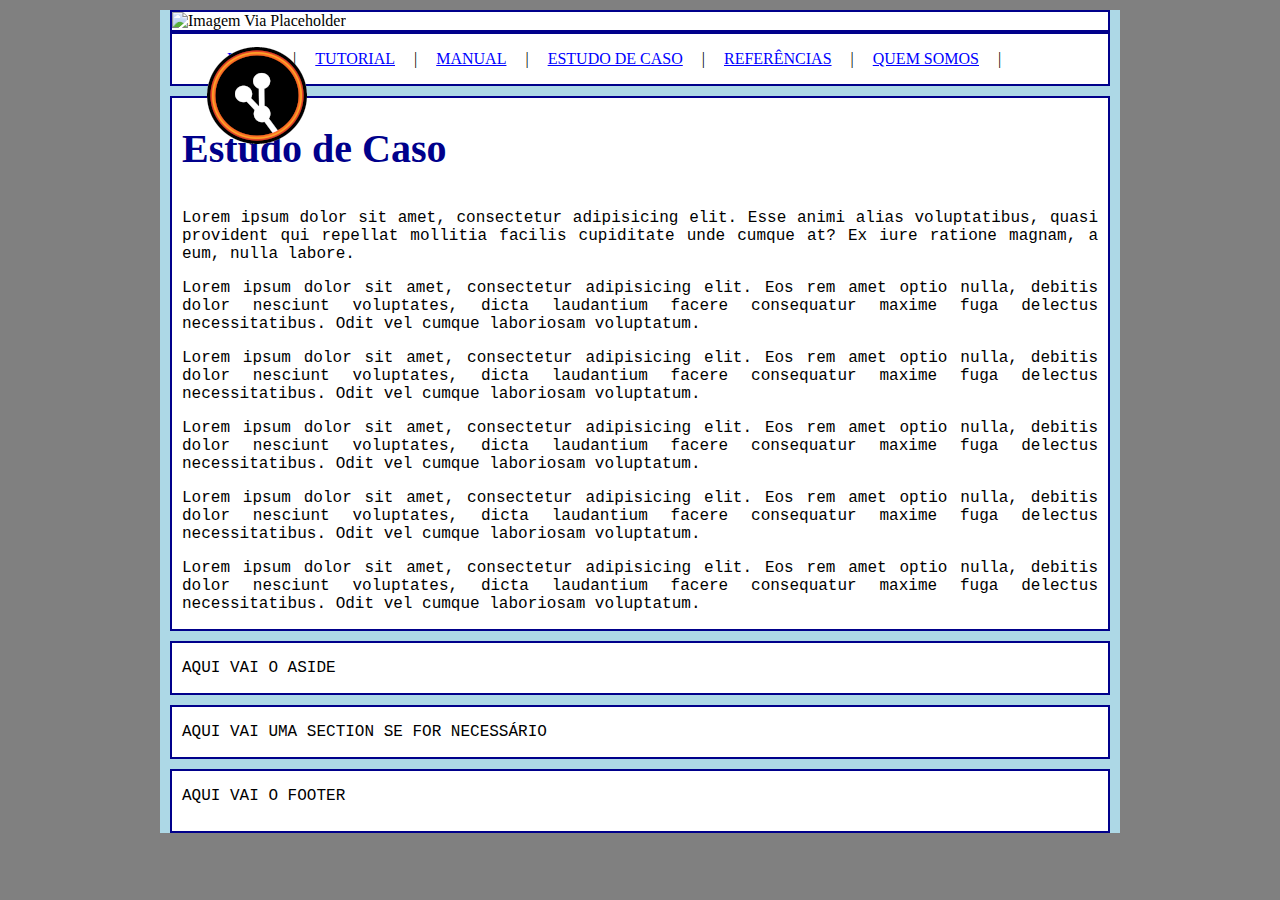
==== estudo_de_caso.html @ 8badea16 "Criação das demais páginas" ====
<!DOCTYPE html>
<html lang="pt-br">

<head>
  <meta charset="UTF-8">
  <title>Tutorial</title>
  <link rel="stylesheet" href="css/style.css">
</head>

<body>
  <header>
    <a class= logo href="index.html"><img src="img/logo.png" alt="Imagem Via Placeholder"></a>
    <img src="https://via.placeholder.com/936x150/a2ebb6/808080?text=936x150" alt="Imagem Via Placeholder">
    <nav>
      <nav>
        <ul>
          <li><a href="index.html">Home</a> |</li>
          <li><a href="tutorial.html">Tutorial</a> |</li>
          <li><a href="manual.html">Manual</a> |</li>
          <li><a href="estudo_de_caso.html">Estudo de Caso</a> |</li>
          <li><a href="referencias.html">Referências</a> |</li>
          <li><a href="quem_somos.html">Quem Somos</a> |</li>
        </ul>
      </nav>
  </header>
  <article>
    <h1>Estudo de Caso</h1>
    <p>Lorem ipsum dolor sit amet, consectetur adipisicing elit. Esse animi alias voluptatibus, quasi provident qui repellat mollitia facilis cupiditate unde cumque at? Ex iure ratione magnam, a eum, nulla labore.</p>
    <p>Lorem ipsum dolor sit amet, consectetur adipisicing elit. Eos rem amet optio nulla, debitis dolor nesciunt voluptates, dicta laudantium facere consequatur maxime fuga delectus necessitatibus. Odit vel cumque laboriosam voluptatum.</p>
    <p>Lorem ipsum dolor sit amet, consectetur adipisicing elit. Eos rem amet optio nulla, debitis dolor nesciunt voluptates, dicta laudantium facere consequatur maxime fuga delectus necessitatibus. Odit vel cumque laboriosam voluptatum.</p>
    <p>Lorem ipsum dolor sit amet, consectetur adipisicing elit. Eos rem amet optio nulla, debitis dolor nesciunt voluptates, dicta laudantium facere consequatur maxime fuga delectus necessitatibus. Odit vel cumque laboriosam voluptatum.</p>
    <p>Lorem ipsum dolor sit amet, consectetur adipisicing elit. Eos rem amet optio nulla, debitis dolor nesciunt voluptates, dicta laudantium facere consequatur maxime fuga delectus necessitatibus. Odit vel cumque laboriosam voluptatum.</p>
    <p>Lorem ipsum dolor sit amet, consectetur adipisicing elit. Eos rem amet optio nulla, debitis dolor nesciunt voluptates, dicta laudantium facere consequatur maxime fuga delectus necessitatibus. Odit vel cumque laboriosam voluptatum.</p>
  </article>
  <aside>
    <p>AQUI VAI O ASIDE</p>
  </aside>
  <section>
    <p>AQUI VAI UMA SECTION SE FOR NECESSÁRIO</p>
  </section>
  <footer>
    <p>AQUI VAI O FOOTER</p>
  </footer>
</body>

</html>
---- css/style.css ----
@charset "UTF-8";

html {
  background-color: gray;
}

body {
  background-color: lightblue;
  width: 960px;
  height: auto;
  margin: 0px auto 0px auto;
}

header, article, aside, section, footer {
  background-color: white;
  border: solid 2px darkblue;
  margin: 10px;
}

nav {
  border-top: solid 2px darkblue;
}

p, h1, h2, h3, h4 {
  padding: 0px 10px 10px 10px;
}

footer {
  clear: both;
  height: 60px;
}

a {
  padding: 15px;
  text-transform: uppercase;
  color: blue;
}

a:hover {
  color: red;
  background-color: blue;
}

li {
  display: inline;
}

h1, h2, h3, h4 {
  padding-left: 10px;
}

h1 {
  color: darkblue;
  font-size: 2.5em;
}

p {
  font-family: georgia, courier, 'times new roman', serif;
  text-align: justify;
  padding: 0px 10px;
}

.logo {
  position: absolute;
  margin: 20px 20px 20px 20px;
}
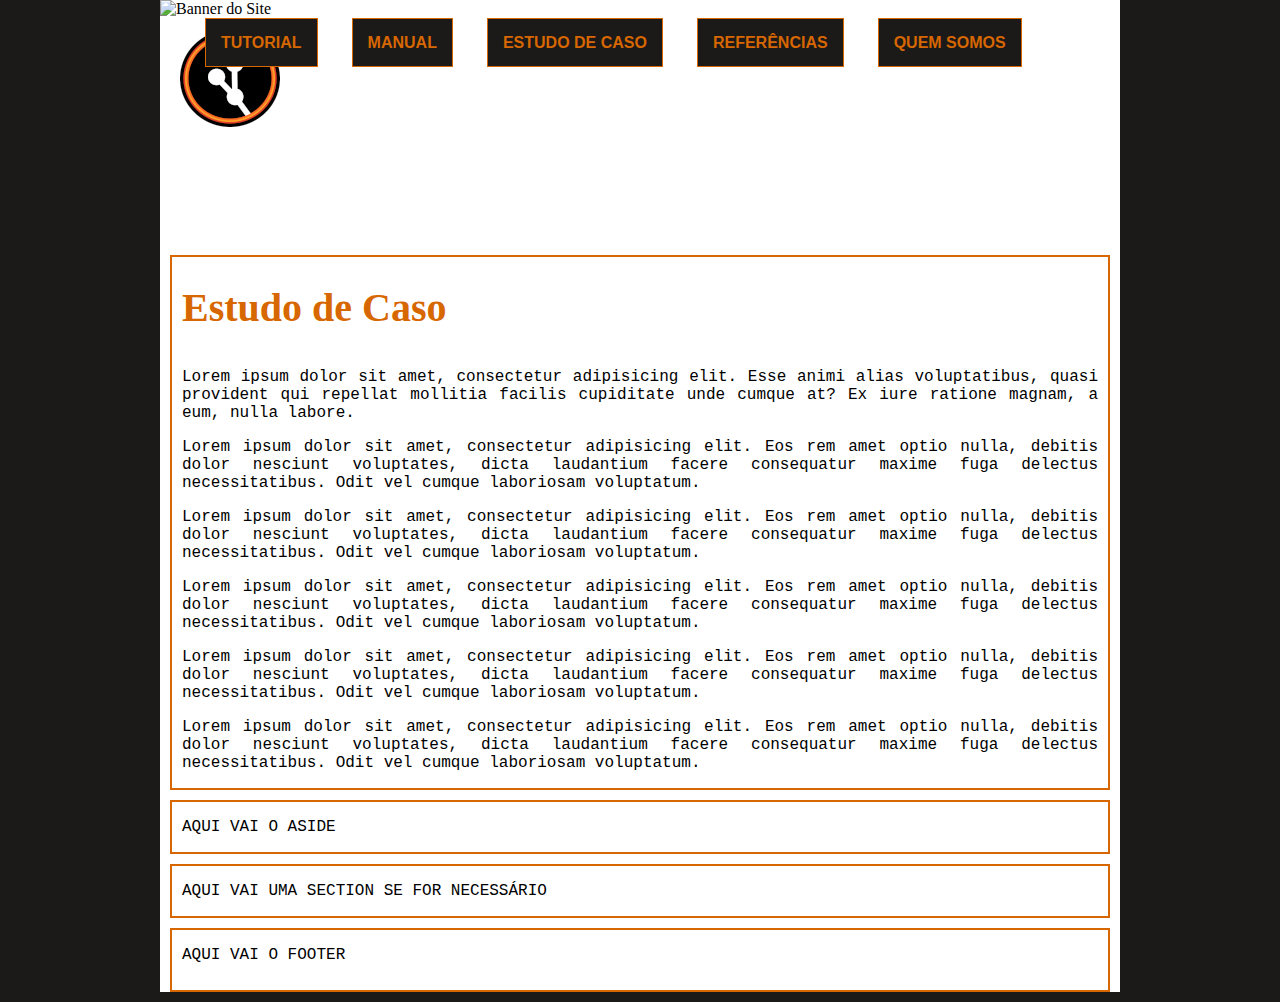
==== commit 2abdfca0: "Finalizando o header" ====
--- a/estudo_de_caso.html
+++ b/estudo_de_caso.html
@@ -8,21 +8,23 @@
 </head>
 
 <body>
-  <header>
-    <a class= logo href="index.html"><img src="img/logo.png" alt="Imagem Via Placeholder"></a>
-    <img src="https://via.placeholder.com/936x150/a2ebb6/808080?text=936x150" alt="Imagem Via Placeholder">
-    <nav>
-      <nav>
-        <ul>
-          <li><a href="index.html">Home</a> |</li>
-          <li><a href="tutorial.html">Tutorial</a> |</li>
-          <li><a href="manual.html">Manual</a> |</li>
-          <li><a href="estudo_de_caso.html">Estudo de Caso</a> |</li>
-          <li><a href="referencias.html">Referências</a> |</li>
-          <li><a href="quem_somos.html">Quem Somos</a> |</li>
-        </ul>
-      </nav>
+  <header class=header>
+    <!-- Isso cria o banner com o logo clicável -->
+    <img class=banner_img src="https://via.placeholder.com/960x150/a2ebb6/808080?text=960x150" alt="Banner do Site">
+    <a class=logo href="index.html"><img src="img/logo.png" alt="Logo do Site"></a>
+
+    <!-- Isso cria o menu de navegação do site -->
+    <nav class=menu>
+      <ul class=hold>
+        <li class=holder><a class=menu_item href="tutorial.html">Tutorial</a></li>
+        <li class=holder><a class=menu_item href="manual.html">Manual</a></li>
+        <li class=holder><a class=menu_item href="estudo_de_caso.html">Estudo de Caso</a></li>
+        <li class=holder><a class=menu_item href="referencias.html">Referências</a></li>
+        <li class=holder><a class=menu_item href="quem_somos.html">Quem Somos</a></li>
+      </ul>
+    </nav>
   </header>
+  
   <article>
     <h1>Estudo de Caso</h1>
     <p>Lorem ipsum dolor sit amet, consectetur adipisicing elit. Esse animi alias voluptatibus, quasi provident qui repellat mollitia facilis cupiditate unde cumque at? Ex iure ratione magnam, a eum, nulla labore.</p>
--- a/css/style.css
+++ b/css/style.css
@@ -1,24 +1,68 @@
 @charset "UTF-8";
 
+.header {
+  position: relative;
+  background-color: white;
+  height: 245px;
+  width: 960px;
+}
+
+.banner_img {
+  position: static;
+}
+
+.logo {
+  position: absolute;
+  top: 30px;
+  left: 20px;
+}
+
+.menu {
+  position: relative;
+}
+
+.hold {
+  position: relative;
+  left: -10px;
+}
+
+.holder {
+  display: inline;
+  text-align: center;
+}
+
+.menu_item {
+  color: rgb(215, 103, 0);
+  background-color: rgb(28, 25, 25);
+  border: solid 1px rgb(215, 103, 0);
+  padding: 15px 15px;
+  margin: 15px;
+  text-decoration: none;
+  text-transform: uppercase;
+  font-family: Verdana, Arial, sans-serif;
+  font-weight: bolder;
+}
+
+.menu_item:hover {
+  color: rgb(28, 25, 25);
+  background-color: rgb(215, 103, 0);
+}
+
 html {
-  background-color: gray;
+  background-color: rgb(28, 25, 25);
 }
 
 body {
-  background-color: lightblue;
+  background-color: white;
   width: 960px;
   height: auto;
   margin: 0px auto 0px auto;
 }
 
-header, article, aside, section, footer {
+article, aside, section, footer {
   background-color: white;
-  border: solid 2px darkblue;
+  border: solid 2px rgb(215, 103, 0);
   margin: 10px;
-}
-
-nav {
-  border-top: solid 2px darkblue;
 }
 
 p, h1, h2, h3, h4 {
@@ -30,27 +74,12 @@
   height: 60px;
 }
 
-a {
-  padding: 15px;
-  text-transform: uppercase;
-  color: blue;
-}
-
-a:hover {
-  color: red;
-  background-color: blue;
-}
-
-li {
-  display: inline;
-}
-
 h1, h2, h3, h4 {
   padding-left: 10px;
 }
 
 h1 {
-  color: darkblue;
+  color: rgb(215, 103, 0);
   font-size: 2.5em;
 }
 
@@ -59,8 +88,3 @@
   text-align: justify;
   padding: 0px 10px;
 }
-
-.logo {
-  position: absolute;
-  margin: 20px 20px 20px 20px;
-}
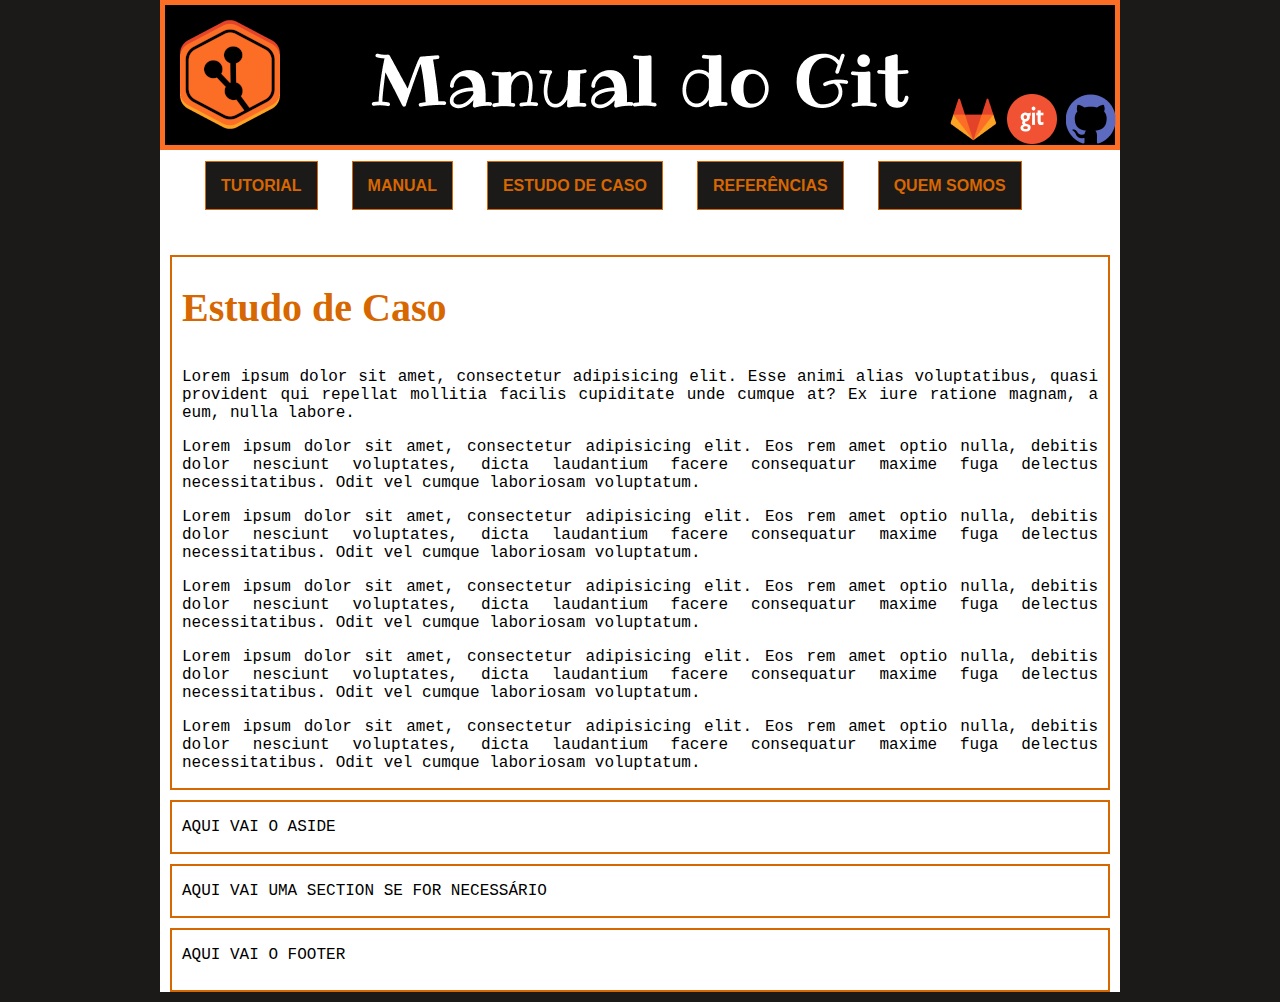
==== commit 7ac77c69: "Header 100%" ====
--- a/estudo_de_caso.html
+++ b/estudo_de_caso.html
@@ -10,7 +10,7 @@
 <body>
   <header class=header>
     <!-- Isso cria o banner com o logo clicável -->
-    <img class=banner_img src="https://via.placeholder.com/960x150/a2ebb6/808080?text=960x150" alt="Banner do Site">
+    <img class=banner_img src="img/banner.png" alt="Banner do Site">
     <a class=logo href="index.html"><img src="img/logo.png" alt="Logo do Site"></a>
 
     <!-- Isso cria o menu de navegação do site -->
@@ -24,7 +24,7 @@
       </ul>
     </nav>
   </header>
-  
+
   <article>
     <h1>Estudo de Caso</h1>
     <p>Lorem ipsum dolor sit amet, consectetur adipisicing elit. Esse animi alias voluptatibus, quasi provident qui repellat mollitia facilis cupiditate unde cumque at? Ex iure ratione magnam, a eum, nulla labore.</p>
--- a/css/style.css
+++ b/css/style.css
@@ -13,7 +13,7 @@
 
 .logo {
   position: absolute;
-  top: 30px;
+  top: 20px;
   left: 20px;
 }
 
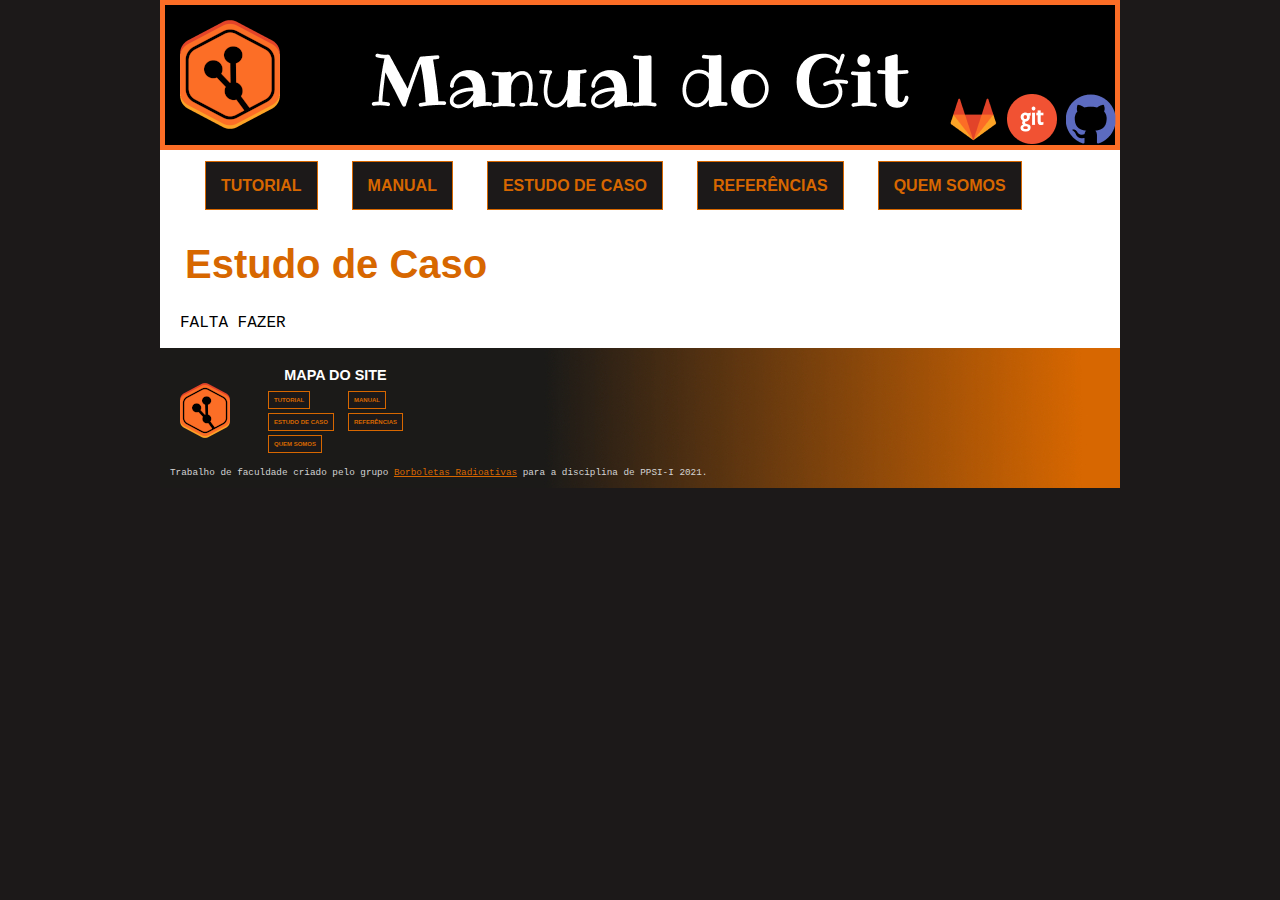
==== commit 411ee34f: "Diversos" ====
--- a/estudo_de_caso.html
+++ b/estudo_de_caso.html
@@ -8,7 +8,7 @@
 </head>
 
 <body>
-  <header class=header>
+  <header>
     <!-- Isso cria o banner com o logo clicável -->
     <img class=banner_img src="img/banner.png" alt="Banner do Site">
     <a class=logo href="index.html"><img src="img/logo.png" alt="Logo do Site"></a>
@@ -26,22 +26,38 @@
   </header>
 
   <article>
-    <h1>Estudo de Caso</h1>
-    <p>Lorem ipsum dolor sit amet, consectetur adipisicing elit. Esse animi alias voluptatibus, quasi provident qui repellat mollitia facilis cupiditate unde cumque at? Ex iure ratione magnam, a eum, nulla labore.</p>
-    <p>Lorem ipsum dolor sit amet, consectetur adipisicing elit. Eos rem amet optio nulla, debitis dolor nesciunt voluptates, dicta laudantium facere consequatur maxime fuga delectus necessitatibus. Odit vel cumque laboriosam voluptatum.</p>
-    <p>Lorem ipsum dolor sit amet, consectetur adipisicing elit. Eos rem amet optio nulla, debitis dolor nesciunt voluptates, dicta laudantium facere consequatur maxime fuga delectus necessitatibus. Odit vel cumque laboriosam voluptatum.</p>
-    <p>Lorem ipsum dolor sit amet, consectetur adipisicing elit. Eos rem amet optio nulla, debitis dolor nesciunt voluptates, dicta laudantium facere consequatur maxime fuga delectus necessitatibus. Odit vel cumque laboriosam voluptatum.</p>
-    <p>Lorem ipsum dolor sit amet, consectetur adipisicing elit. Eos rem amet optio nulla, debitis dolor nesciunt voluptates, dicta laudantium facere consequatur maxime fuga delectus necessitatibus. Odit vel cumque laboriosam voluptatum.</p>
-    <p>Lorem ipsum dolor sit amet, consectetur adipisicing elit. Eos rem amet optio nulla, debitis dolor nesciunt voluptates, dicta laudantium facere consequatur maxime fuga delectus necessitatibus. Odit vel cumque laboriosam voluptatum.</p>
+    <h1 class=page_title>Estudo de Caso</h1>
+    <p> FALTA FAZER</p>
   </article>
-  <aside>
-    <p>AQUI VAI O ASIDE</p>
-  </aside>
-  <section>
-    <p>AQUI VAI UMA SECTION SE FOR NECESSÁRIO</p>
-  </section>
+
   <footer>
-    <p>AQUI VAI O FOOTER</p>
+    <img class=img_footer src="img/barra_footer.jpg" alt="Barra degradê preta e laranja">
+    <a class=logo_foot href="index.html"><img src="img/logo_small.png" alt="Logo pequeno do Site"></a>
+
+    <table class=map>
+      <thead>
+        <tr>
+          <th colspan="2"><a class=map_title>Mapa do Site</a></th>
+        </tr>
+      </thead>
+      <tbody>
+        <tr>
+          <td><a class=map_item href="tutorial.html">Tutorial</a></td>
+          <td><a class=map_item href="manual.html">Manual</a></td>
+        </tr>
+        <tr>
+          <td><a class=map_item href="estudo_de_caso.html">Estudo de Caso</a></td>
+          <td><a class=map_item href="referencias.html">Referências</a></td>
+        </tr>
+        <tr>
+          <td><a class=map_item href="quem_somos.html">Quem Somos</a></td>
+        </tr>
+      </tbody>
+    </table>
+
+    <small>
+      <p class=copyrights>Trabalho de faculdade criado pelo grupo <a class=small_link href="quem_somos.html" target="_blank">Borboletas Radioativas</a> para a disciplina de PPSI-I 2021.</p>
+    </small>
   </footer>
 </body>
 
--- a/css/style.css
+++ b/css/style.css
@@ -1,9 +1,21 @@
 @charset "UTF-8";
 
-.header {
+html {
+  background-color: rgb(28, 25, 25);
+}
+
+body {
+  background-color: white;
+  width: 960px;
+  height: auto;
+  margin: 0px auto 0px auto;
+}
+
+/* Elementos do Header começam aqui */
+header {
   position: relative;
   background-color: white;
-  height: 245px;
+  height: 215px;
   width: 960px;
 }
 
@@ -35,7 +47,7 @@
   color: rgb(215, 103, 0);
   background-color: rgb(28, 25, 25);
   border: solid 1px rgb(215, 103, 0);
-  padding: 15px 15px;
+  padding: 15px;
   margin: 15px;
   text-decoration: none;
   text-transform: uppercase;
@@ -48,39 +60,100 @@
   background-color: rgb(215, 103, 0);
 }
 
-html {
-  background-color: rgb(28, 25, 25);
+/* Elementos do Header acabam aqui */
+/* Elementos do Article começam aqui */
+article {
+  position: static;
+  background-color: white;
+  margin: 10px;
 }
 
-body {
+.page_title {
+  position: static;
+  color: rgb(215, 103, 0);
+  font-family: Verdana, Arial, sans-serif;
+  font-weight: bolder;
+  font-size: 2.5em;
+  padding-left: 15px;
+}
+/* Elementos do Article acabam aqui */
+
+/* Elementos do Footer começam aqui */
+footer {
+  position: relative;
   background-color: white;
-  width: 960px;
-  height: auto;
-  margin: 0px auto 0px auto;
+  height: 140px;
 }
 
-article, aside, section, footer {
+.img_footer {
+  position: relative;
+}
+
+.logo_foot {
+  position: absolute;
+  top: 35px;
+  left: 20px;
+}
+
+.map {
+  position: absolute;
+  top: 15px;
+  left: 100px;
+}
+
+.map_title{
+  color: white;
+  text-decoration: none;
+  text-transform: uppercase;
+  font-family: Verdana, Arial, sans-serif;
+  font-weight: bolder;
+  font-size: 0.9em;
+}
+
+.map_item {
+  color: rgb(215, 103, 0);
+  background-color: rgb(28, 25, 25);
+  border: solid 1px rgb(215, 103, 0);
+  padding: 5px;
+  margin: 5px;
+  text-decoration: none;
+  text-transform: uppercase;
+  font-family: Verdana, Arial, sans-serif;
+  font-weight: bolder;
+  font-size: 0.2em;
+}
+
+.map_item:hover {
+  color: rgb(28, 25, 25);
+  background-color: rgb(215, 103, 0);
+}
+
+.copyrights {
+  position: absolute;
+  bottom: 0px;
+  color: lightgray;
+  font-size: 0.7em;
+}
+
+.small_link {
+    color: rgb(215, 103, 0);
+}
+
+/* Elementos do Footer acabam aqui */
+
+
+aside, section {
   background-color: white;
   border: solid 2px rgb(215, 103, 0);
   margin: 10px;
 }
 
-p, h1, h2, h3, h4 {
+p, h2, h3, h4 {
   padding: 0px 10px 10px 10px;
 }
 
-footer {
-  clear: both;
-  height: 60px;
-}
-
-h1, h2, h3, h4 {
+ h2, h3, h4 {
   padding-left: 10px;
-}
-
-h1 {
-  color: rgb(215, 103, 0);
-  font-size: 2.5em;
 }
 
 p {
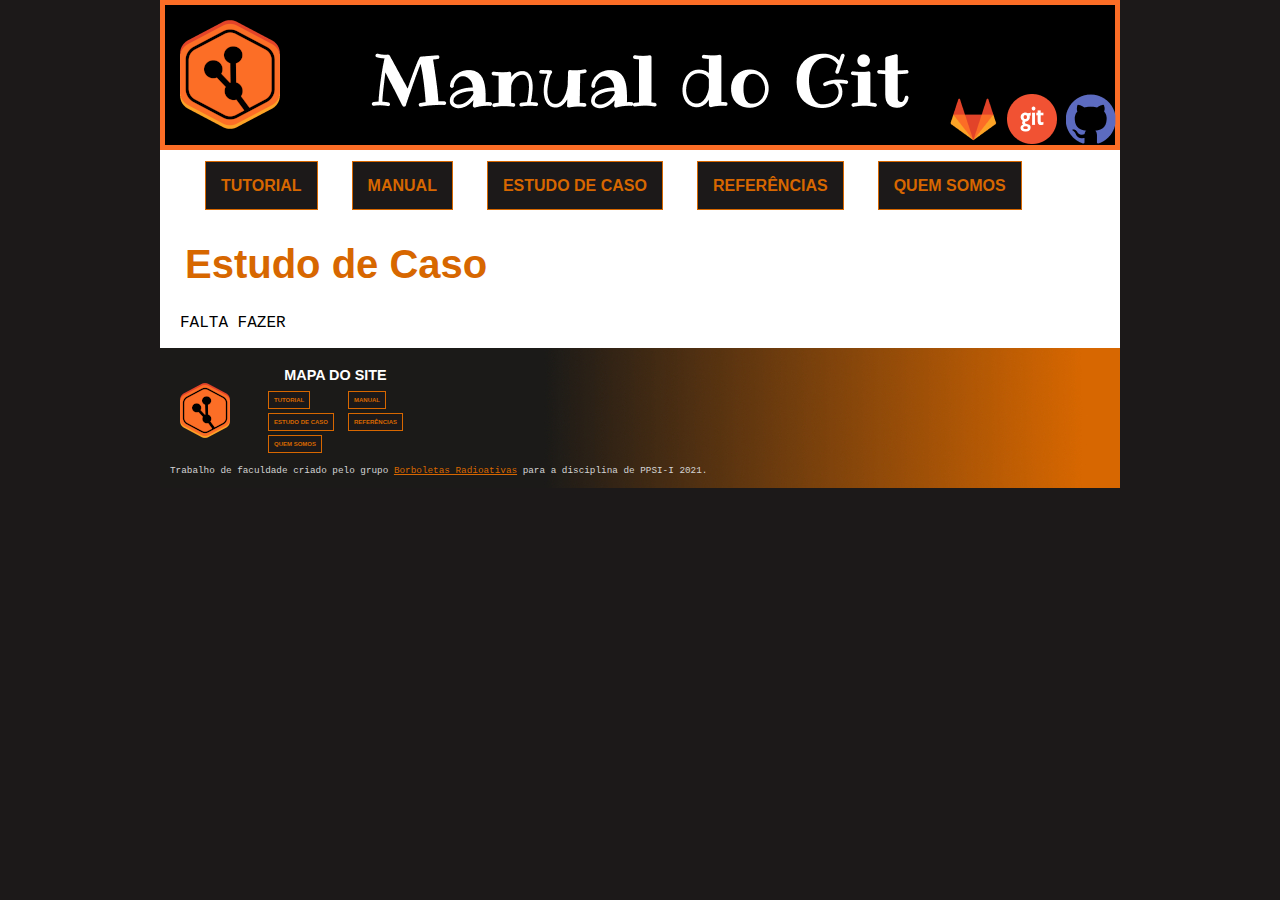
==== commit b3f147cd: "small fix 3" ====
--- a/estudo_de_caso.html
+++ b/estudo_de_caso.html
@@ -51,13 +51,16 @@
         </tr>
         <tr>
           <td><a class=map_item href="quem_somos.html">Quem Somos</a></td>
+          <td></td>
         </tr>
       </tbody>
     </table>
 
-    <small>
-      <p class=copyrights>Trabalho de faculdade criado pelo grupo <a class=small_link href="quem_somos.html" target="_blank">Borboletas Radioativas</a> para a disciplina de PPSI-I 2021.</p>
-    </small>
+    <p class=copyrights>
+      <small>
+        Trabalho de faculdade criado pelo grupo <a class=small_link href="quem_somos.html" target="_blank">Borboletas Radioativas</a> para a disciplina de PPSI-I 2021.
+      </small>
+    </p>
   </footer>
 </body>
 
--- a/css/style.css
+++ b/css/style.css
@@ -76,8 +76,22 @@
   font-size: 2.5em;
   padding-left: 15px;
 }
+
+ .comandos, .comandos_th, .comandos_td {
+  font-size: 0.9em;
+  padding: 5px;
+  border-collapse: collapse;
+  border: solid 1px black;
+}
+
+.grupo, .grupo_th, .grupo_td {
+ font-size: 1.1em;
+ padding: 5px;
+ border-collapse: collapse;
+ border: solid 1px black;
+}
+
 /* Elementos do Article acabam aqui */
-
 /* Elementos do Footer começam aqui */
 footer {
   position: relative;
@@ -101,7 +115,7 @@
   left: 100px;
 }
 
-.map_title{
+.map_title {
   color: white;
   text-decoration: none;
   text-transform: uppercase;
@@ -136,12 +150,10 @@
 }
 
 .small_link {
-    color: rgb(215, 103, 0);
+  color: rgb(215, 103, 0);
 }
 
 /* Elementos do Footer acabam aqui */
-
-
 aside, section {
   background-color: white;
   border: solid 2px rgb(215, 103, 0);
@@ -152,7 +164,7 @@
   padding: 0px 10px 10px 10px;
 }
 
- h2, h3, h4 {
+h2, h3, h4 {
   padding-left: 10px;
 }
 
